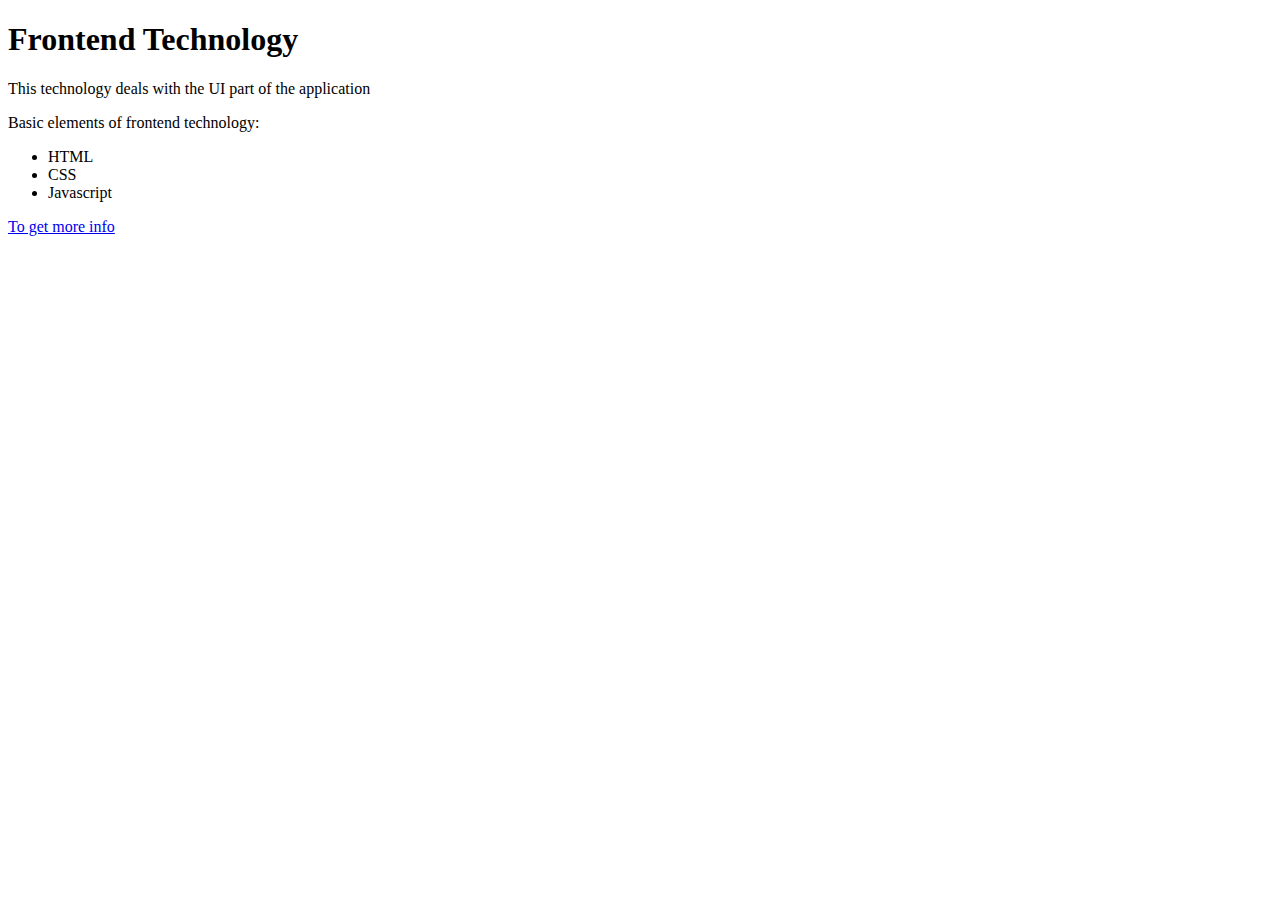
==== basic.html @ 450ffe44 "c1::pushing changes to git" ====
<!DOCTYPE html>
<head>
    <title>Web Page View</title>
</head>

<body>
    <div>
        <h1>Frontend Technology</h1>
    </div>
    
    <div>
        <p>This technology deals with the UI part of the application</p>
        <p>Basic elements of frontend technology:</p>
        <ul>
            <li>HTML</li>
            <li>CSS</li>
            <li>Javascript</li>
        </ul>
        <a href="https://www.google.com">To get more info</a>
    </div>

</body>

</html>
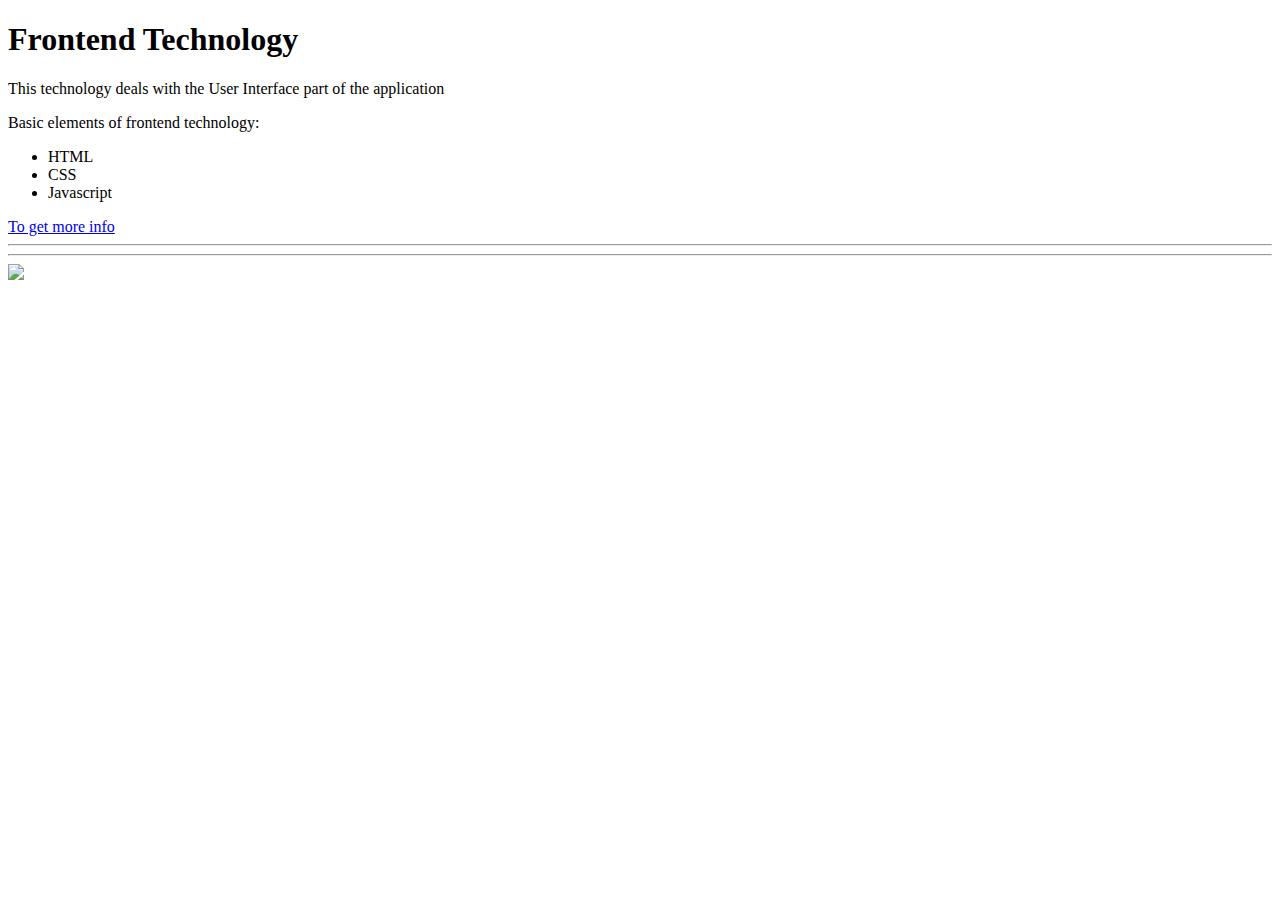
==== commit cd4aaf5c: "c2::commit" ====
--- a/basic.html
+++ b/basic.html
@@ -1,6 +1,11 @@
 <!DOCTYPE html>
 <head>
     <title>Web Page View</title>
+    <meta name="keywords" conent="Geeks for Geeks, Courses"> <!-- This is used to get search the keywords from search engine like google-->
+    <meta name="description" content=" Basic Html Page " ><!-- This is used for basic description of web page-->
+    <meta http-equiv="refresh" content="10"> <!--This is used for auto refrsh of the page-->
+    <meta charset="utf-8">
+    <meta name="viewport" content="widht-device-width,initial-scale=1">
 </head>
 
 <body>
@@ -9,7 +14,7 @@
     </div>
     
     <div>
-        <p>This technology deals with the UI part of the application</p>
+        <p>This technology deals with the User Interface part of the application</p>
         <p>Basic elements of frontend technology:</p>
         <ul>
             <li>HTML</li>
@@ -19,6 +24,19 @@
         <a href="https://www.google.com">To get more info</a>
     </div>
 
+ <!--   <div>
+        <form>
+            <labe>Age</labe>
+            <input type="number"/>
+        </form>
+    </div> -->
+
+    <hr/>
+    <hr/>
+    <div>
+        <img src="https://tse4.mm.bing.net/th?id=OIP.PH9nPXJVyro_6MkBTS7CxAHaFj&pid=Api&P=0&h=180" width="580px"/>
+    </div>
+
 </body>
 
 </html>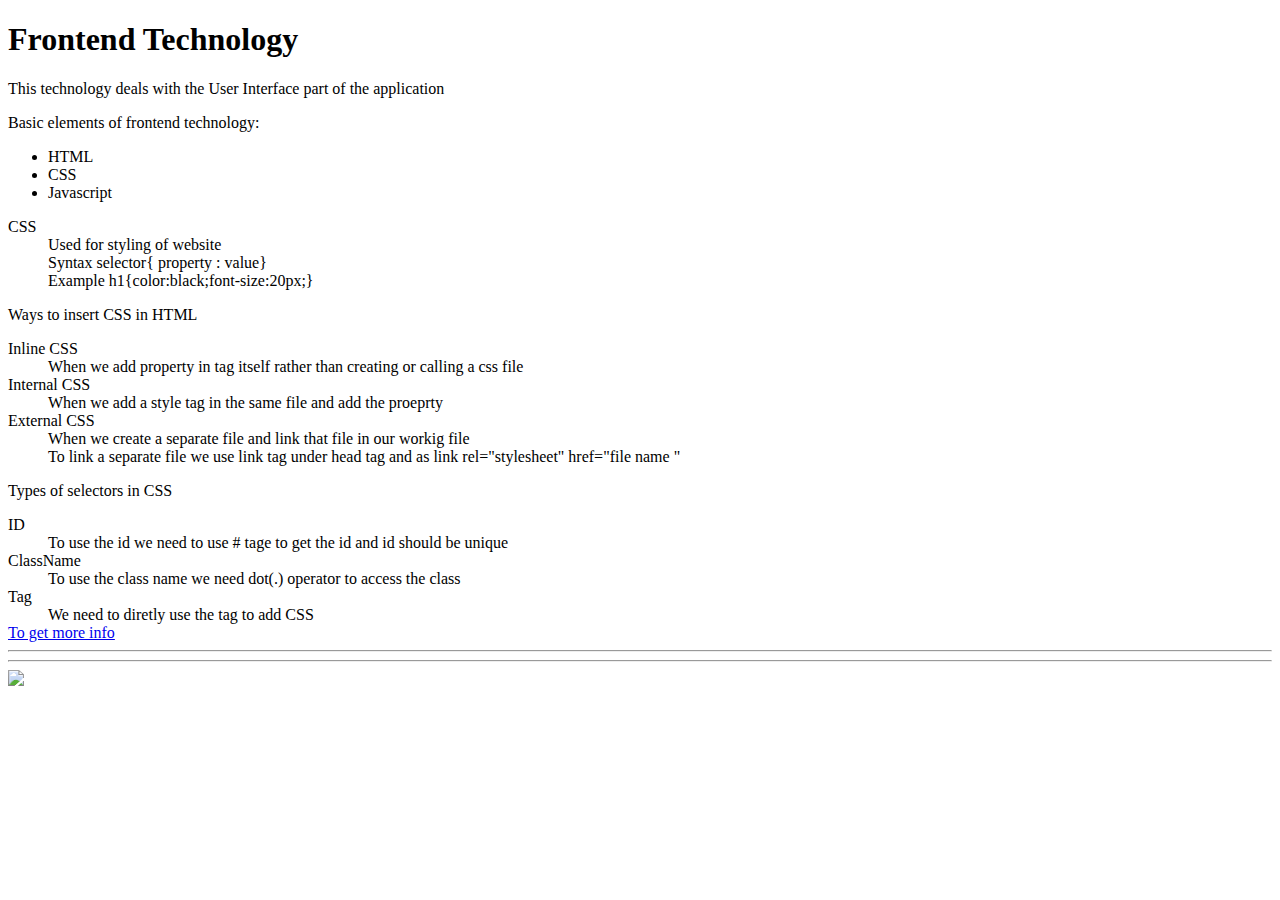
==== commit 7d439deb: "commit with css changes" ====
--- a/basic.html
+++ b/basic.html
@@ -21,6 +21,29 @@
             <li>CSS</li>
             <li>Javascript</li>
         </ul>
+        <dl>
+            <dt>CSS</dt>
+            <dd> Used for styling of website</dd>
+            <dd>Syntax    selector{ property : value}</dd>
+            <dd>Example   h1{color:black;font-size:20px;}</dd><!---This will change the font coor and size of header-->
+        </dl>
+        <p>Ways to insert CSS in HTML</p>
+        <dl>
+            <dt>Inline CSS</dt>
+            <dd>When we add property in tag itself rather than creating or calling a css file</dd>
+            <dt>Internal CSS</dt>
+            <dd>When we add a style tag in the same file and add the proeprty</dd>
+            <dt>External CSS</dt>
+            <dd>When we create a separate file and link that file in our workig file</dd>
+            <dd>To link a separate file we use link tag under head tag and as link rel="stylesheet" href="file name "</dd>
+        </dl>
+        <p>Types of selectors in CSS</p>
+        <dt>ID</dt>
+        <dd>To use the id we need to use # tage to get the id and id should be unique</dd>
+        <dt>ClassName</dt>
+        <dd>To use the class name we need dot(.) operator to access the class</dd>
+        <dt>Tag</dt>
+        <dd>We need to diretly use the tag to add CSS</dd>
         <a href="https://www.google.com">To get more info</a>
     </div>
 
